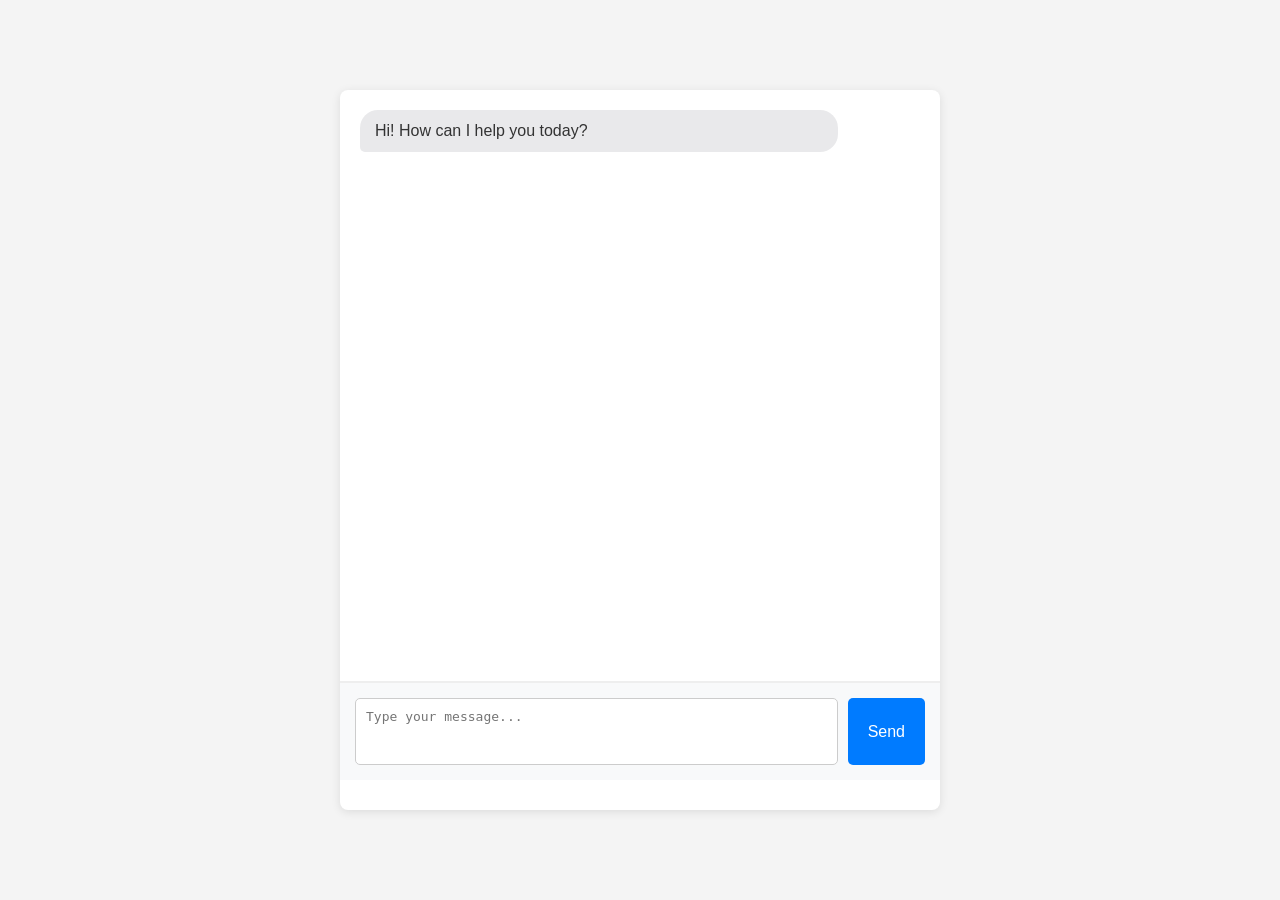
==== index.html @ 0cc64bdf "Add files via upload" ====
<!DOCTYPE html>
<html lang="en">
<head>
    <meta charset="UTF-8">
    <meta name="viewport" content="width=device-width, initial-scale=1.0">
    <title>Gemini Chat Tool</title>
    <link rel="stylesheet" href="style.css">
</head>
<body>
    <div class="chat-container">
        <div class="chat-box" id="chatBox">
            <div class="message bot">Hi! How can I help you today?</div>
        </div>
        <div class="input-area">
            <textarea id="userInput" placeholder="Type your message..." rows="3"></textarea>
            <button id="sendButton">Send</button>
            </div>
        <div class="status-area" id="statusArea"></div>
    </div>

    <script src="script.js"></script>
</body>
</html>
---- style.css ----
body {
    font-family: sans-serif;
    display: flex;
    justify-content: center;
    align-items: center;
    min-height: 100vh;
    background-color: #f4f4f4;
    margin: 0;
}

.chat-container {
    width: 90%;
    max-width: 600px;
    background-color: #fff;
    border-radius: 8px;
    box-shadow: 0 2px 10px rgba(0, 0, 0, 0.1);
    display: flex;
    flex-direction: column;
    height: 80vh; /* Limit height */
}

.chat-box {
    flex-grow: 1;
    overflow-y: auto;
    padding: 20px;
    border-bottom: 1px solid #eee;
}

.message {
    margin-bottom: 15px;
    padding: 10px 15px;
    border-radius: 18px;
    max-width: 80%;
    line-height: 1.4;
}

.message.user {
    background-color: #007bff;
    color: white;
    margin-left: auto;
    border-bottom-right-radius: 5px;
}

.message.bot {
    background-color: #e9e9eb;
    color: #333;
    margin-right: auto;
    border-bottom-left-radius: 5px;
}

.input-area {
    display: flex;
    padding: 15px;
    border-top: 1px solid #eee;
    background-color: #f8f9fa;
}

#userInput {
    flex-grow: 1;
    padding: 10px;
    border: 1px solid #ccc;
    border-radius: 5px;
    resize: none;
    margin-right: 10px;
    font-size: 1em;
}

#sendButton /*, #voiceButton */ {
    padding: 10px 20px;
    background-color: #007bff;
    color: white;
    border: none;
    border-radius: 5px;
    cursor: pointer;
    font-size: 1em;
}

#sendButton:hover {
    background-color: #0056b3;
}

.status-area {
    padding: 5px 15px;
    font-size: 0.8em;
    color: #666;
    min-height: 20px;
}
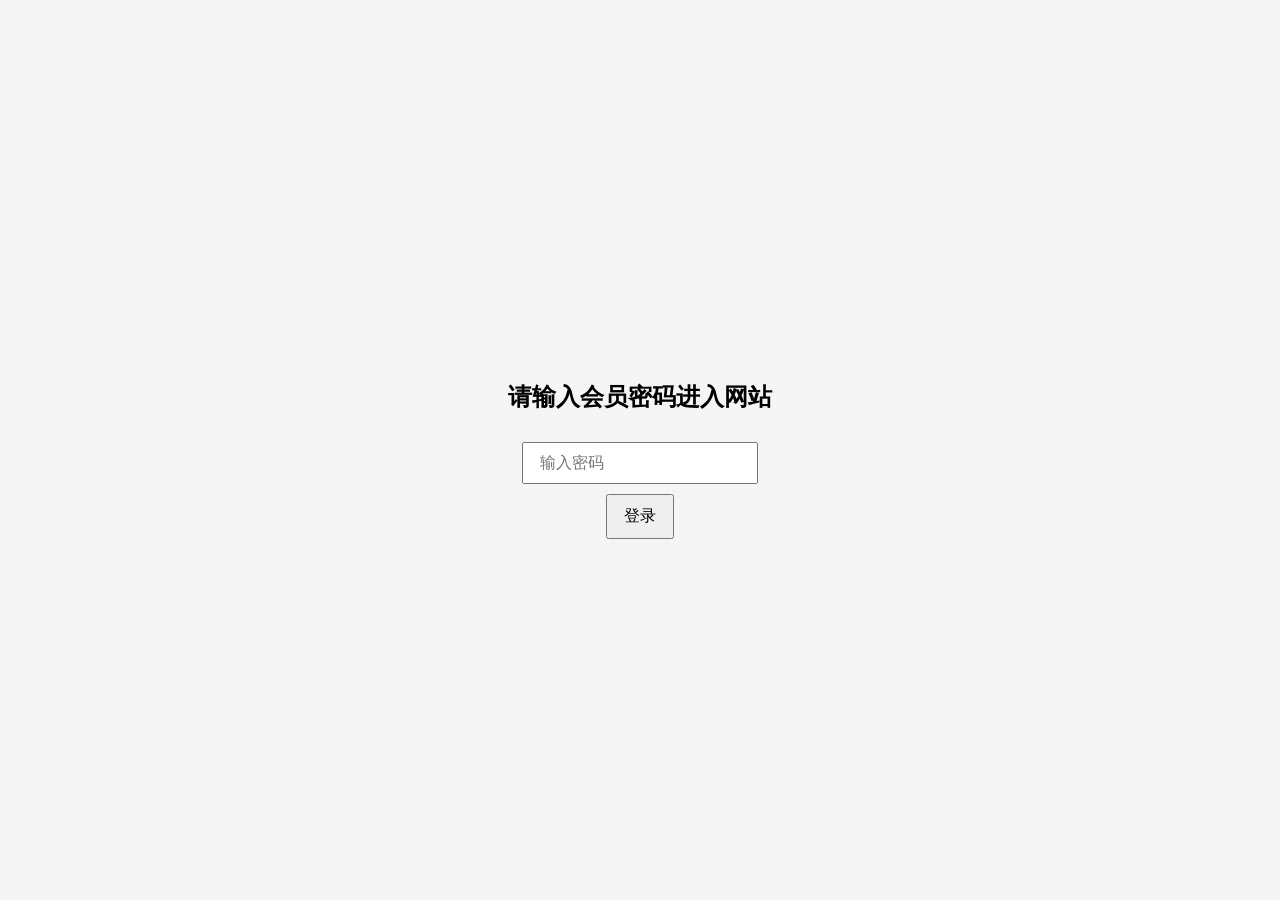
==== commit d5c14878: "Add files via upload" ====
--- a/index.html
+++ b/index.html
@@ -1,23 +1,87 @@
 <!DOCTYPE html>
-<html lang="en">
+<html lang="zh">
 <head>
-    <meta charset="UTF-8">
-    <meta name="viewport" content="width=device-width, initial-scale=1.0">
-    <title>Gemini Chat Tool</title>
-    <link rel="stylesheet" href="style.css">
+  <meta charset="UTF-8">
+  <title>会员登录</title>
+  <style>
+    html, body {
+      height: 100%;
+      margin: 0;
+      overflow: hidden;
+      font-family: sans-serif;
+      background: #f5f5f5;
+      text-align: center;
+    }
+
+    #login, #secret {
+      position: absolute;
+      width: 100%;
+      height: 100%;
+      top: 0;
+      left: 0;
+      transition: opacity 0.8s ease;
+    }
+
+    #login {
+      display: flex;
+      flex-direction: column;
+      justify-content: center;
+      align-items: center;
+      background: #f5f5f5;
+      z-index: 2;
+    }
+
+    #secret {
+      display: none;
+      opacity: 0;
+      z-index: 1;
+    }
+
+    iframe {
+      width: 100%;
+      height: 100%;
+      border: none;
+    }
+
+    input, button {
+      padding: 10px 16px;
+      font-size: 16px;
+      margin-top: 10px;
+    }
+  </style>
 </head>
 <body>
-    <div class="chat-container">
-        <div class="chat-box" id="chatBox">
-            <div class="message bot">Hi! How can I help you today?</div>
-        </div>
-        <div class="input-area">
-            <textarea id="userInput" placeholder="Type your message..." rows="3"></textarea>
-            <button id="sendButton">Send</button>
-            </div>
-        <div class="status-area" id="statusArea"></div>
-    </div>
 
-    <script src="script.js"></script>
+  <div id="login">
+    <h2>请输入会员密码进入网站</h2>
+    <input type="password" id="pass" placeholder="输入密码" onkeydown="if(event.key==='Enter') check()">
+    <button onclick="check()">登录</button>
+  </div>
+
+  <div id="secret">
+    <iframe src="member.html"></iframe>
+  </div>
+
+  <script>
+    function check() {
+      const input = document.getElementById('pass').value;
+      const real = atob('MA=='); // base64 的 "0"
+      if (input === real) {
+        const loginDiv = document.getElementById('login');
+        const secretDiv = document.getElementById('secret');
+        loginDiv.style.opacity = '0';
+        setTimeout(() => {
+          loginDiv.style.display = 'none';
+          secretDiv.style.display = 'block';
+          setTimeout(() => {
+            secretDiv.style.opacity = '1';
+          }, 50);
+        }, 800);
+      } else {
+        alert('密码错误！');
+      }
+    }
+  </script>
+
 </body>
-</html>
+</html>
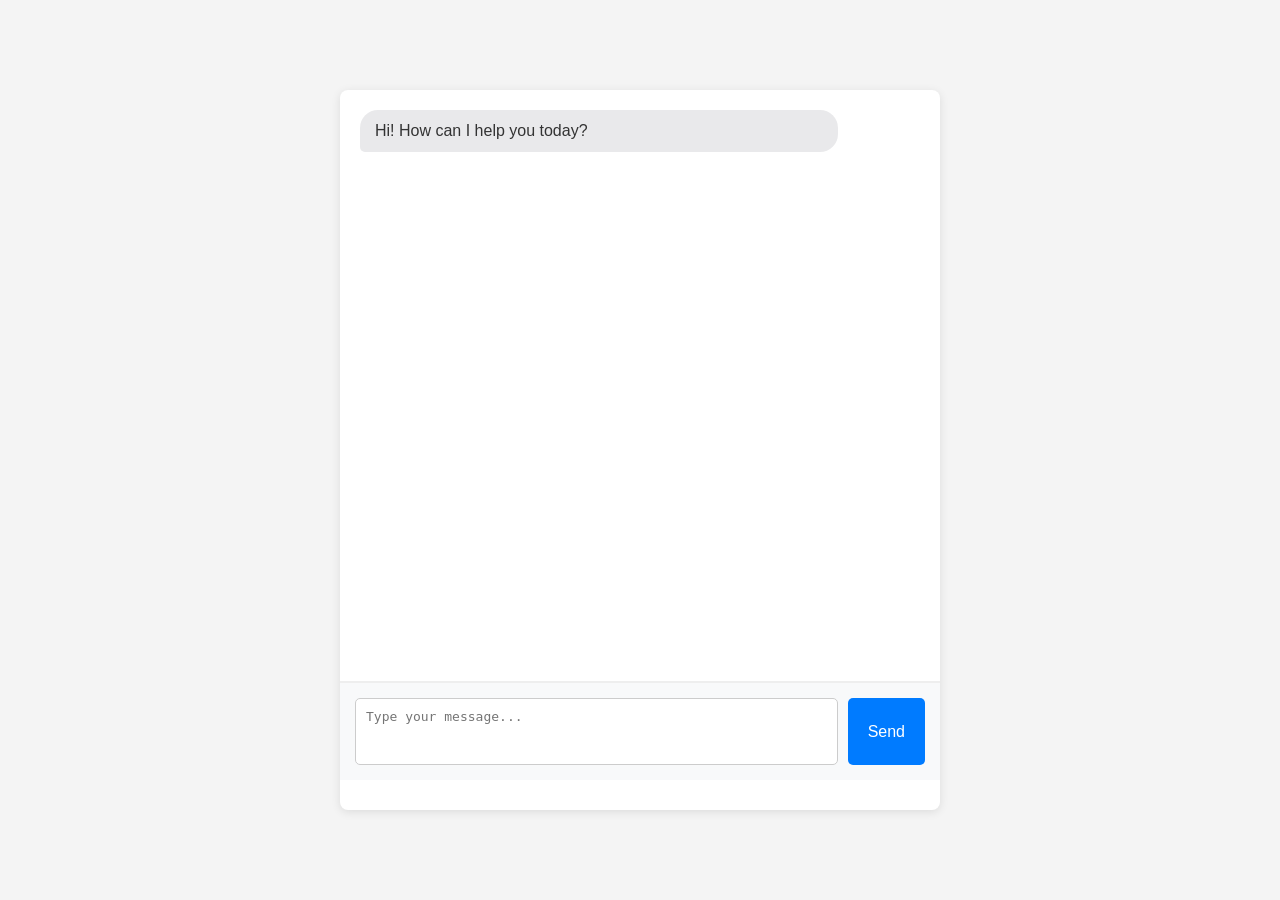
==== commit 657b7002: "Rename member.html to index.html" ====
--- a/index.html
+++ b/index.html
@@ -1,87 +1,23 @@
 <!DOCTYPE html>
-<html lang="zh">
+<html lang="en">
 <head>
-  <meta charset="UTF-8">
-  <title>会员登录</title>
-  <style>
-    html, body {
-      height: 100%;
-      margin: 0;
-      overflow: hidden;
-      font-family: sans-serif;
-      background: #f5f5f5;
-      text-align: center;
-    }
-
-    #login, #secret {
-      position: absolute;
-      width: 100%;
-      height: 100%;
-      top: 0;
-      left: 0;
-      transition: opacity 0.8s ease;
-    }
-
-    #login {
-      display: flex;
-      flex-direction: column;
-      justify-content: center;
-      align-items: center;
-      background: #f5f5f5;
-      z-index: 2;
-    }
-
-    #secret {
-      display: none;
-      opacity: 0;
-      z-index: 1;
-    }
-
-    iframe {
-      width: 100%;
-      height: 100%;
-      border: none;
-    }
-
-    input, button {
-      padding: 10px 16px;
-      font-size: 16px;
-      margin-top: 10px;
-    }
-  </style>
+    <meta charset="UTF-8">
+    <meta name="viewport" content="width=device-width, initial-scale=1.0">
+    <title>Gemini Chat Tool</title>
+    <link rel="stylesheet" href="style.css">
 </head>
 <body>
+    <div class="chat-container">
+        <div class="chat-box" id="chatBox">
+            <div class="message bot">Hi! How can I help you today?</div>
+        </div>
+        <div class="input-area">
+            <textarea id="userInput" placeholder="Type your message..." rows="3"></textarea>
+            <button id="sendButton">Send</button>
+            </div>
+        <div class="status-area" id="statusArea"></div>
+    </div>
 
-  <div id="login">
-    <h2>请输入会员密码进入网站</h2>
-    <input type="password" id="pass" placeholder="输入密码" onkeydown="if(event.key==='Enter') check()">
-    <button onclick="check()">登录</button>
-  </div>
-
-  <div id="secret">
-    <iframe src="member.html"></iframe>
-  </div>
-
-  <script>
-    function check() {
-      const input = document.getElementById('pass').value;
-      const real = atob('MA=='); // base64 的 "0"
-      if (input === real) {
-        const loginDiv = document.getElementById('login');
-        const secretDiv = document.getElementById('secret');
-        loginDiv.style.opacity = '0';
-        setTimeout(() => {
-          loginDiv.style.display = 'none';
-          secretDiv.style.display = 'block';
-          setTimeout(() => {
-            secretDiv.style.opacity = '1';
-          }, 50);
-        }, 800);
-      } else {
-        alert('密码错误！');
-      }
-    }
-  </script>
-
+    <script src="script.js"></script>
 </body>
-</html>+</html>
--- a/style.css
+++ b/style.css
@@ -0,0 +1,87 @@
+body {
+    font-family: sans-serif;
+    display: flex;
+    justify-content: center;
+    align-items: center;
+    min-height: 100vh;
+    background-color: #f4f4f4;
+    margin: 0;
+}
+
+.chat-container {
+    width: 90%;
+    max-width: 600px;
+    background-color: #fff;
+    border-radius: 8px;
+    box-shadow: 0 2px 10px rgba(0, 0, 0, 0.1);
+    display: flex;
+    flex-direction: column;
+    height: 80vh; /* Limit height */
+}
+
+.chat-box {
+    flex-grow: 1;
+    overflow-y: auto;
+    padding: 20px;
+    border-bottom: 1px solid #eee;
+}
+
+.message {
+    margin-bottom: 15px;
+    padding: 10px 15px;
+    border-radius: 18px;
+    max-width: 80%;
+    line-height: 1.4;
+}
+
+.message.user {
+    background-color: #007bff;
+    color: white;
+    margin-left: auto;
+    border-bottom-right-radius: 5px;
+}
+
+.message.bot {
+    background-color: #e9e9eb;
+    color: #333;
+    margin-right: auto;
+    border-bottom-left-radius: 5px;
+}
+
+.input-area {
+    display: flex;
+    padding: 15px;
+    border-top: 1px solid #eee;
+    background-color: #f8f9fa;
+}
+
+#userInput {
+    flex-grow: 1;
+    padding: 10px;
+    border: 1px solid #ccc;
+    border-radius: 5px;
+    resize: none;
+    margin-right: 10px;
+    font-size: 1em;
+}
+
+#sendButton /*, #voiceButton */ {
+    padding: 10px 20px;
+    background-color: #007bff;
+    color: white;
+    border: none;
+    border-radius: 5px;
+    cursor: pointer;
+    font-size: 1em;
+}
+
+#sendButton:hover {
+    background-color: #0056b3;
+}
+
+.status-area {
+    padding: 5px 15px;
+    font-size: 0.8em;
+    color: #666;
+    min-height: 20px;
+}
